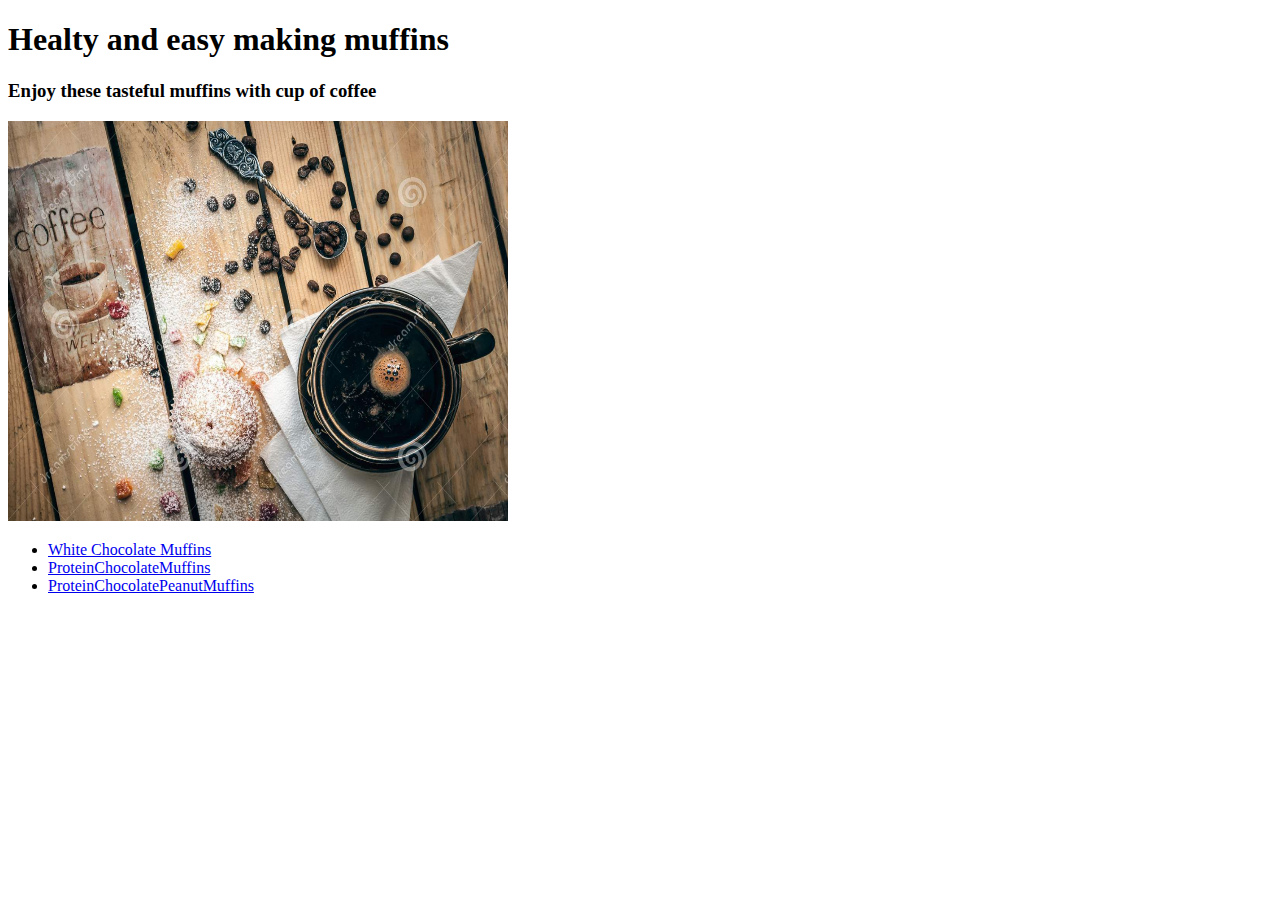
==== index.html @ 7beb74e7 "First commit" ====
<!DOCTYPE html>
<html lang="en">
    <head>
        <title>Healty Muffins</title>
        <meta charset="UTF-8">
    </head>

    <body>
        <h1>Healty and easy making muffins</h1>
        <h3>Enjoy these tasteful muffins with cup of coffee</h3>
        <img src="images/Tastefulmuffins.jpg" alt="Healty Muffins" width="500" height="400"> 
        <ul>
            
            <li><a href="recipes/WhiteChocolateMuffins.html">White Chocolate Muffins</a></li>
            <li><a href="recipes/ProteinChocolateMuffins.html">ProteinChocolateMuffins</a></li>
            <li><a href="recipes/ProteinChocolatePeanutMuffins.html">ProteinChocolatePeanutMuffins</a></li>
            
        </ul>
        
    </body>


</html>
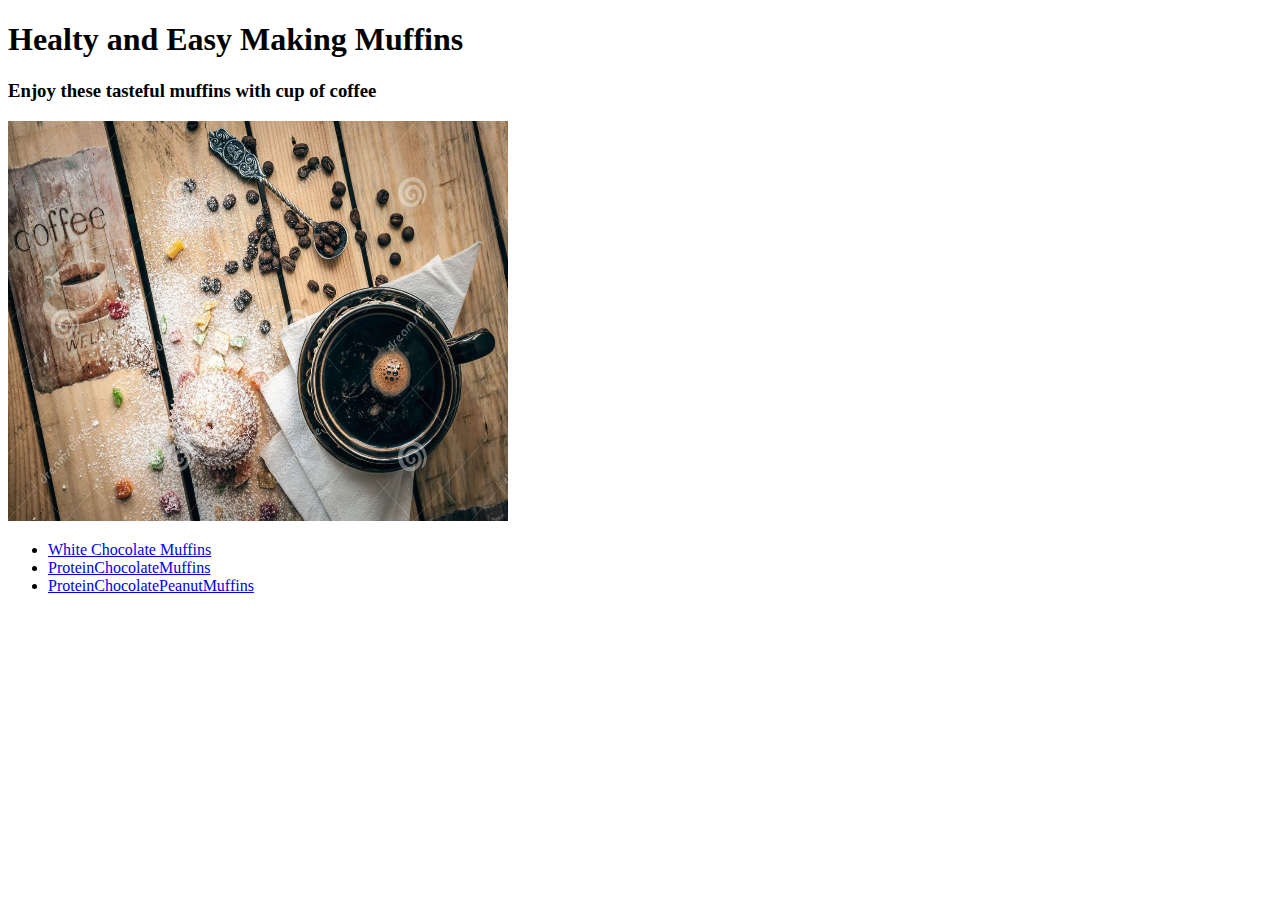
==== commit 1a045a76: "correction in the title of main page" ====
--- a/index.html
+++ b/index.html
@@ -6,7 +6,7 @@
     </head>
 
     <body>
-        <h1>Healty and easy making muffins</h1>
+        <h1>Healty and Easy Making Muffins</h1>
         <h3>Enjoy these tasteful muffins with cup of coffee</h3>
         <img src="images/Tastefulmuffins.jpg" alt="Healty Muffins" width="500" height="400"> 
         <ul>
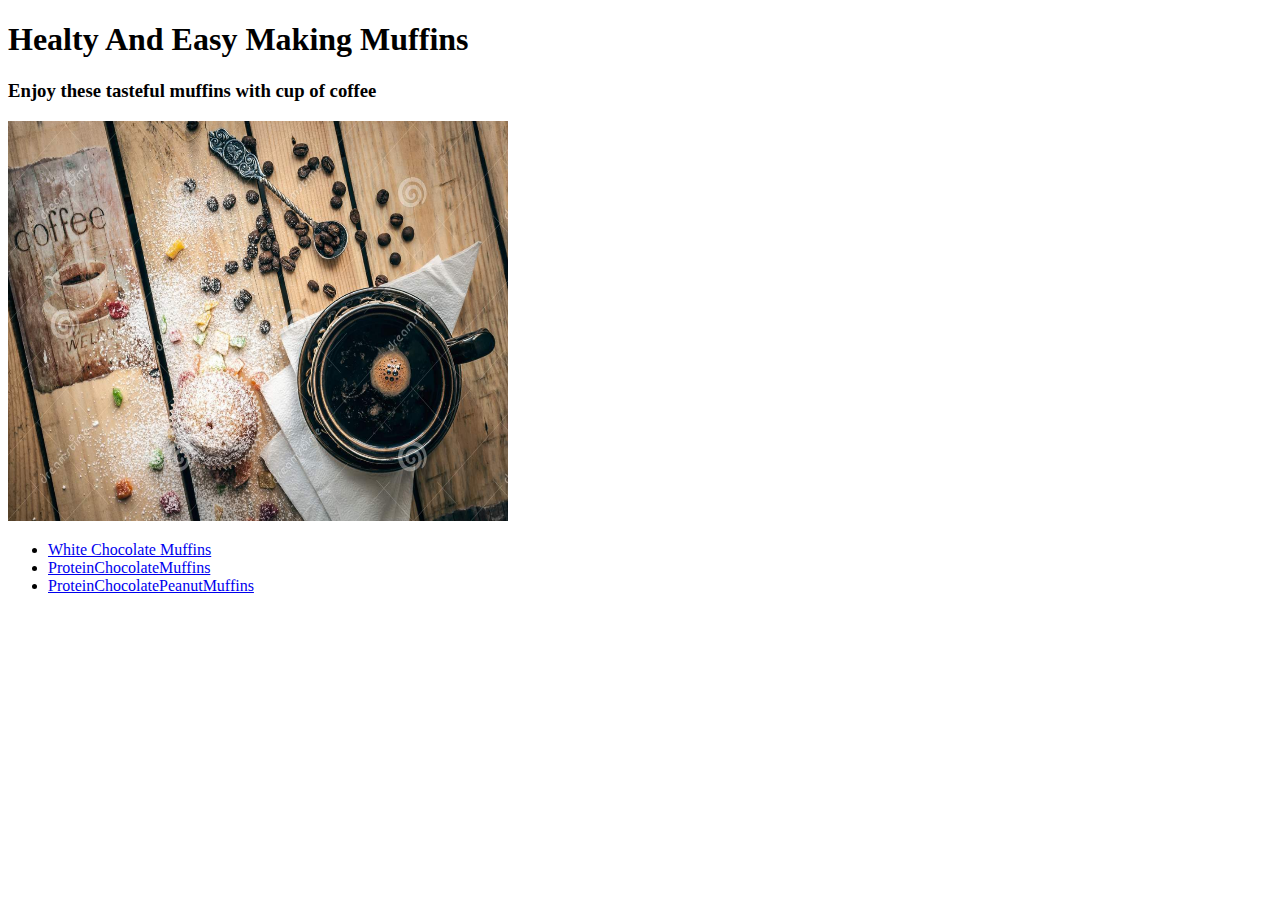
==== commit 848efc41: "correction in the title of main page" ====
--- a/index.html
+++ b/index.html
@@ -6,7 +6,7 @@
     </head>
 
     <body>
-        <h1>Healty and Easy Making Muffins</h1>
+        <h1>Healty And Easy Making Muffins</h1>
         <h3>Enjoy these tasteful muffins with cup of coffee</h3>
         <img src="images/Tastefulmuffins.jpg" alt="Healty Muffins" width="500" height="400"> 
         <ul>
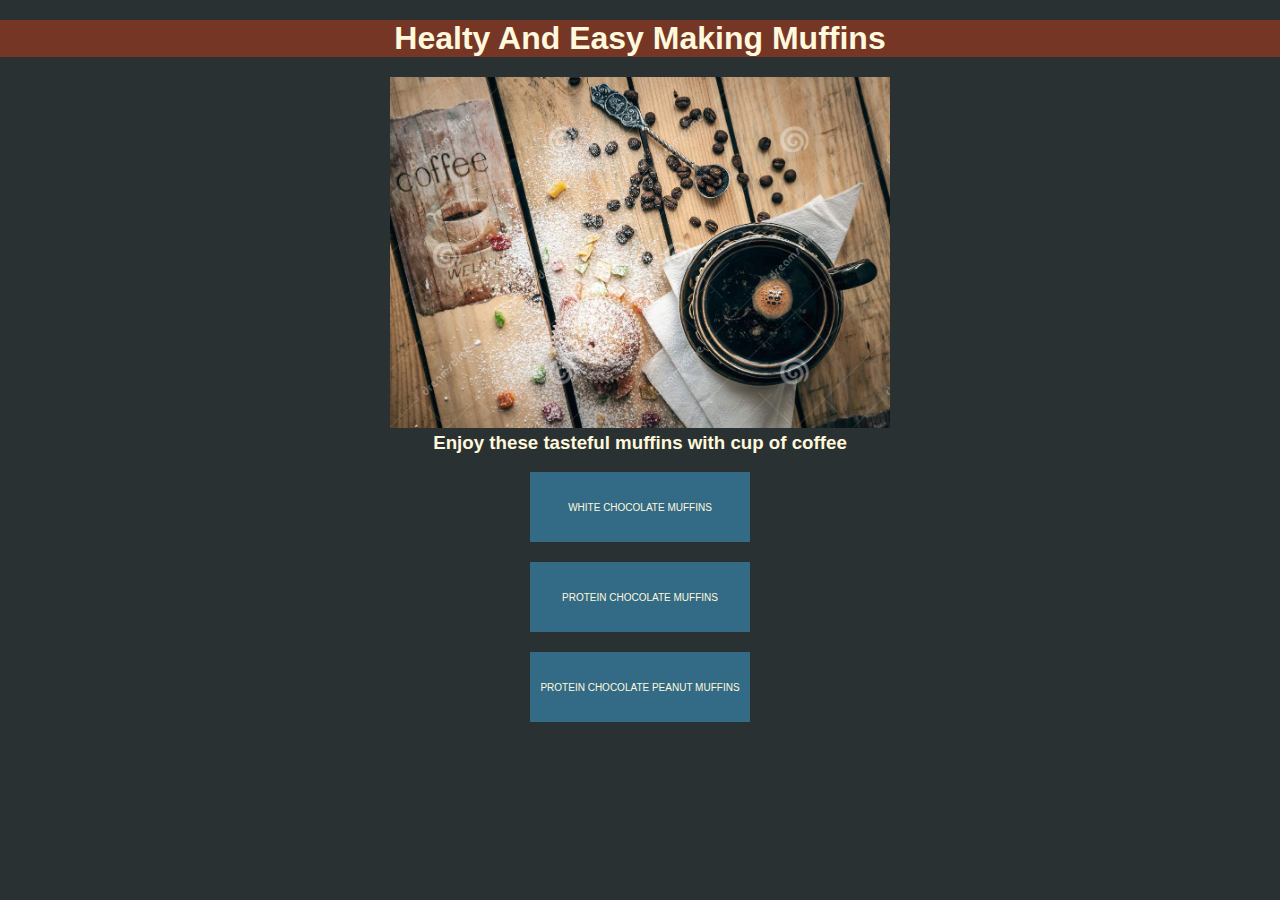
==== commit a4a29d07: "Added sime style, first practice after a while" ====
--- a/index.html
+++ b/index.html
@@ -3,17 +3,20 @@
     <head>
         <title>Healty Muffins</title>
         <meta charset="UTF-8">
+        <link rel="stylesheet" href="styles.css">
+        
     </head>
 
     <body>
-        <h1>Healty And Easy Making Muffins</h1>
+        <h1 class="mainTitle" >Healty And Easy Making Muffins</h1>
+        
+        <img src="images/Tastefulmuffins.jpg" alt="Healty Muffins" width="500" height="400"> 
         <h3>Enjoy these tasteful muffins with cup of coffee</h3>
-        <img src="images/Tastefulmuffins.jpg" alt="Healty Muffins" width="500" height="400"> 
-        <ul>
+        <ul class=recipeBox>
             
-            <li><a href="recipes/WhiteChocolateMuffins.html">White Chocolate Muffins</a></li>
-            <li><a href="recipes/ProteinChocolateMuffins.html">ProteinChocolateMuffins</a></li>
-            <li><a href="recipes/ProteinChocolatePeanutMuffins.html">ProteinChocolatePeanutMuffins</a></li>
+            <li><a class="recipesNames" href="recipes/WhiteChocolateMuffins.html">White Chocolate Muffins</a></li>
+            <li><a class="recipesNames" href="recipes/ProteinChocolateMuffins.html">Protein Chocolate Muffins</a></li>
+            <li><a class="recipesNames" href="recipes/ProteinChocolatePeanutMuffins.html">Protein Chocolate Peanut Muffins</a></li>
             
         </ul>
         
--- a/styles.css
+++ b/styles.css
@@ -0,0 +1,94 @@
+* {
+    color: #fff8dc;
+    text-align: center;
+    font-family:Impact, Haettenschweiler, 'Arial Narrow Bold', sans-serif;
+    background-color: #2A3132;
+    margin:auto;
+   
+}
+
+ul {
+    display: inline;
+    
+    
+}
+li{
+   
+}
+  
+  img {
+    height: auto;
+    width: 500px;
+  }
+
+  .mainTitle
+  {
+    background-color: #763626;
+      
+  }
+  .Instructions
+  {
+    font-weight: 700;
+    margin-top: 20px;
+    margin-bottom: 20px;
+  }
+  .ingredients
+  {
+    font-weight: 700;
+    font-size: 22px;
+    margin-bottom: 10px;
+    
+  }
+  .ingredients.decoration
+  {
+    font-size: 18px;
+    margin-top: 15px;
+    
+  }
+  .links{
+      display: inline;
+      
+      margin-bottom: 100px;
+      background: #336B87;
+      margin-left: 200px;
+      padding:20px 20px 20px 20px;
+      
+      text-align: center;
+      
+  }
+  .bottom{
+    background: #90AFC5;
+    padding-bottom: 25px;
+    padding-top: 25px;
+  }
+  .instructionBody{
+    
+    margin-bottom: 100px;
+  }
+  h1{
+      margin: 20px auto 20px auto;
+      padding: 50px auto 50px auto;
+  }
+  .recipesNames{
+    min-width: 220px;
+    margin-bottom: 20px;
+    padding-top: 30px;
+    min-height: 40px;
+    display: -moz-inline-stack;
+    display: inline-block;
+    font-size: 10px;
+    text-transform: uppercase;
+   
+    vertical-align:middle;
+    cursor:pointer;
+    zoom: 1;
+    *display: inline;
+    
+    
+    background: #336B87;
+    text-decoration: none;
+  }
+  .recipeBox
+  {
+    list-style-type: none;
+  }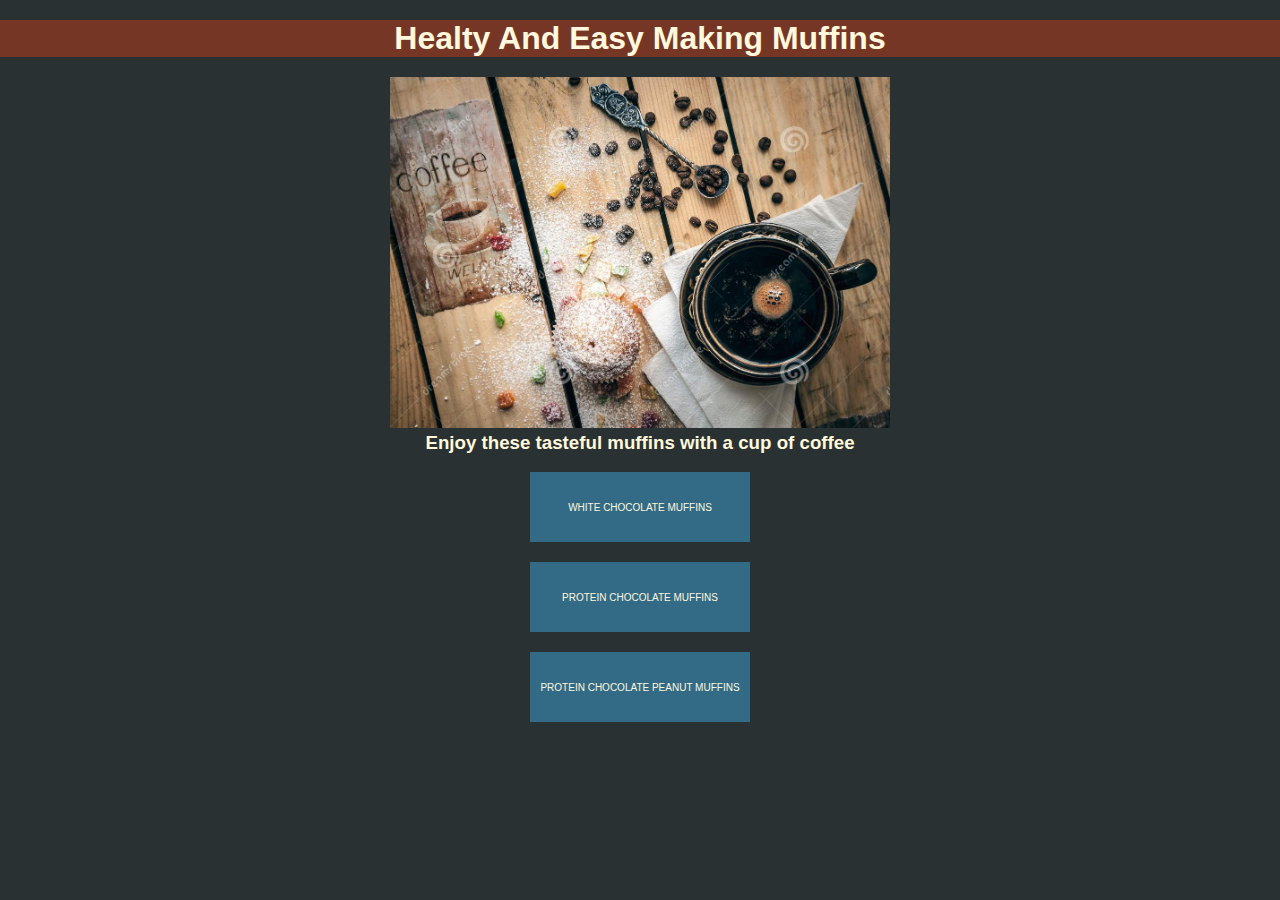
==== commit 398f122e: "some grammatical changes" ====
--- a/index.html
+++ b/index.html
@@ -11,7 +11,7 @@
         <h1 class="mainTitle" >Healty And Easy Making Muffins</h1>
         
         <img src="images/Tastefulmuffins.jpg" alt="Healty Muffins" width="500" height="400"> 
-        <h3>Enjoy these tasteful muffins with cup of coffee</h3>
+        <h3>Enjoy these tasteful muffins with a cup of coffee</h3>
         <ul class=recipeBox>
             
             <li><a class="recipesNames" href="recipes/WhiteChocolateMuffins.html">White Chocolate Muffins</a></li>
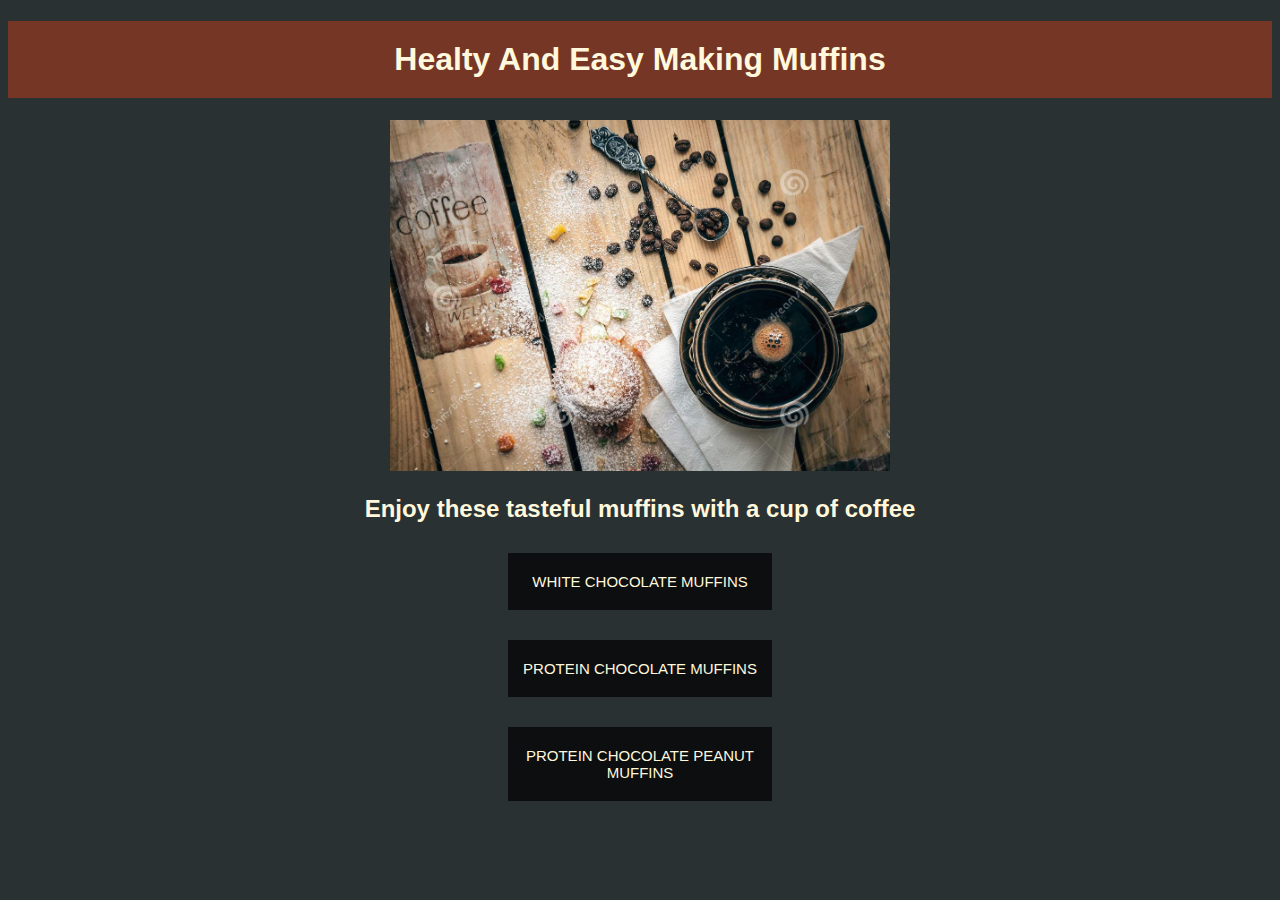
==== commit 16f97c4d: "changes according leson about styling and positioning containers" ====
--- a/index.html
+++ b/index.html
@@ -10,15 +10,20 @@
     <body>
         <h1 class="mainTitle" >Healty And Easy Making Muffins</h1>
         
-        <img src="images/Tastefulmuffins.jpg" alt="Healty Muffins" width="500" height="400"> 
-        <h3>Enjoy these tasteful muffins with a cup of coffee</h3>
-        <ul class=recipeBox>
+        <img src="images/Tastefulmuffins.jpg" alt="Healty Muffins"> 
+        <h2>Enjoy these tasteful muffins with a cup of coffee</h2>
+
+
+            <div class="recipeBox"> 
+            <a class="recipesNames" href="recipes/WhiteChocolateMuffins.html">White Chocolate Muffins</a>
+            <a class="recipesNames" href="recipes/ProteinChocolateMuffins.html">Protein Chocolate Muffins</a>
+            <a class="recipesNames" href="recipes/ProteinChocolatePeanutMuffins.html">Protein Chocolate Peanut Muffins</a>
+
+            </div>
             
-            <li><a class="recipesNames" href="recipes/WhiteChocolateMuffins.html">White Chocolate Muffins</a></li>
-            <li><a class="recipesNames" href="recipes/ProteinChocolateMuffins.html">Protein Chocolate Muffins</a></li>
-            <li><a class="recipesNames" href="recipes/ProteinChocolatePeanutMuffins.html">Protein Chocolate Peanut Muffins</a></li>
             
-        </ul>
+            
+        
         
     </body>
 
--- a/styles.css
+++ b/styles.css
@@ -1,94 +1,104 @@
 * {
     color: #fff8dc;
-    text-align: center;
+    
     font-family:Impact, Haettenschweiler, 'Arial Narrow Bold', sans-serif;
     background-color: #2A3132;
-    margin:auto;
-   
+    text-align: center;
 }
 
-ul {
-    display: inline;
-    
-    
-}
-li{
-   
-}
-  
   img {
     height: auto;
     width: 500px;
+    
   }
 
   .mainTitle
   {
     background-color: #763626;
+    padding-bottom: 20px;
+    padding-top: 20px;
       
   }
-  .Instructions
+ .recipeBox{
+   text-align: center;
+ }
+  .recipesNames{
+    
+    display: block;
+    text-transform: uppercase;
+    cursor:pointer;
+    font-size:15px;
+    text-decoration: none;
+    background-color: rgb(12, 14, 16);
+    padding-bottom: 20px;
+    padding-top: 20px;
+    margin-top: 30px;
+    margin-left: 500px;
+    margin-right: 500px;
+
+  }
+ 
+  
+  .ingredients,
+  .instruction
   {
-    font-weight: 700;
-    margin-top: 20px;
+    
+    display: inline-block;
+    top: 1.2em;
+    width: 40%;
+    background: #cbd7df;
+    padding-left: 20px;
+    padding-right: 20px;
+    border-left: 2px solid #336B87;
+    vertical-align: top;
+  }
+
+
+  li{
+    text-align: left;
+    padding-top: 5px;
+  }
+  
+  .iii
+  {
+   
+    background: #cbd7df;
     margin-bottom: 20px;
+
   }
-  .ingredients
-  {
-    font-weight: 700;
-    font-size: 22px;
-    margin-bottom: 10px;
+
+  h3,
+  h4{
+    text-align: left;
+    margin-bottom: 0.5px;
+     
+  }
+  h5{
+    margin-top: 5px;
+    margin-bottom: 30px;
+  }
+  p{
+    text-align: left;
     
   }
-  .ingredients.decoration
+
+  p,h3,h4,ul,li
   {
-    font-size: 18px;
-    margin-top: 15px;
+    background: #cbd7df;
+    color: #2A3132;
+  }
+
+
+  
+  .links{
     
-  }
-  .links{
-      display: inline;
-      
-      margin-bottom: 100px;
-      background: #336B87;
-      margin-left: 200px;
-      padding:20px 20px 20px 20px;
-      
-      text-align: center;
-      
-  }
-  .bottom{
-    background: #90AFC5;
-    padding-bottom: 25px;
-    padding-top: 25px;
-  }
-  .instructionBody{
-    
-    margin-bottom: 100px;
-  }
-  h1{
-      margin: 20px auto 20px auto;
-      padding: 50px auto 50px auto;
-  }
-  .recipesNames{
-    min-width: 220px;
-    margin-bottom: 20px;
-    padding-top: 30px;
-    min-height: 40px;
-    display: -moz-inline-stack;
     display: inline-block;
-    font-size: 10px;
-    text-transform: uppercase;
-   
-    vertical-align:middle;
-    cursor:pointer;
-    zoom: 1;
-    *display: inline;
-    
-    
-    background: #336B87;
-    text-decoration: none;
-  }
-  .recipeBox
-  {
-    list-style-type: none;
-  }+    width: 25%;
+    background-color: #763626;
+    padding:20px 20px 20px 20px;
+}
+.bottom{
+  
+  background-color: #763626;
+}
+  